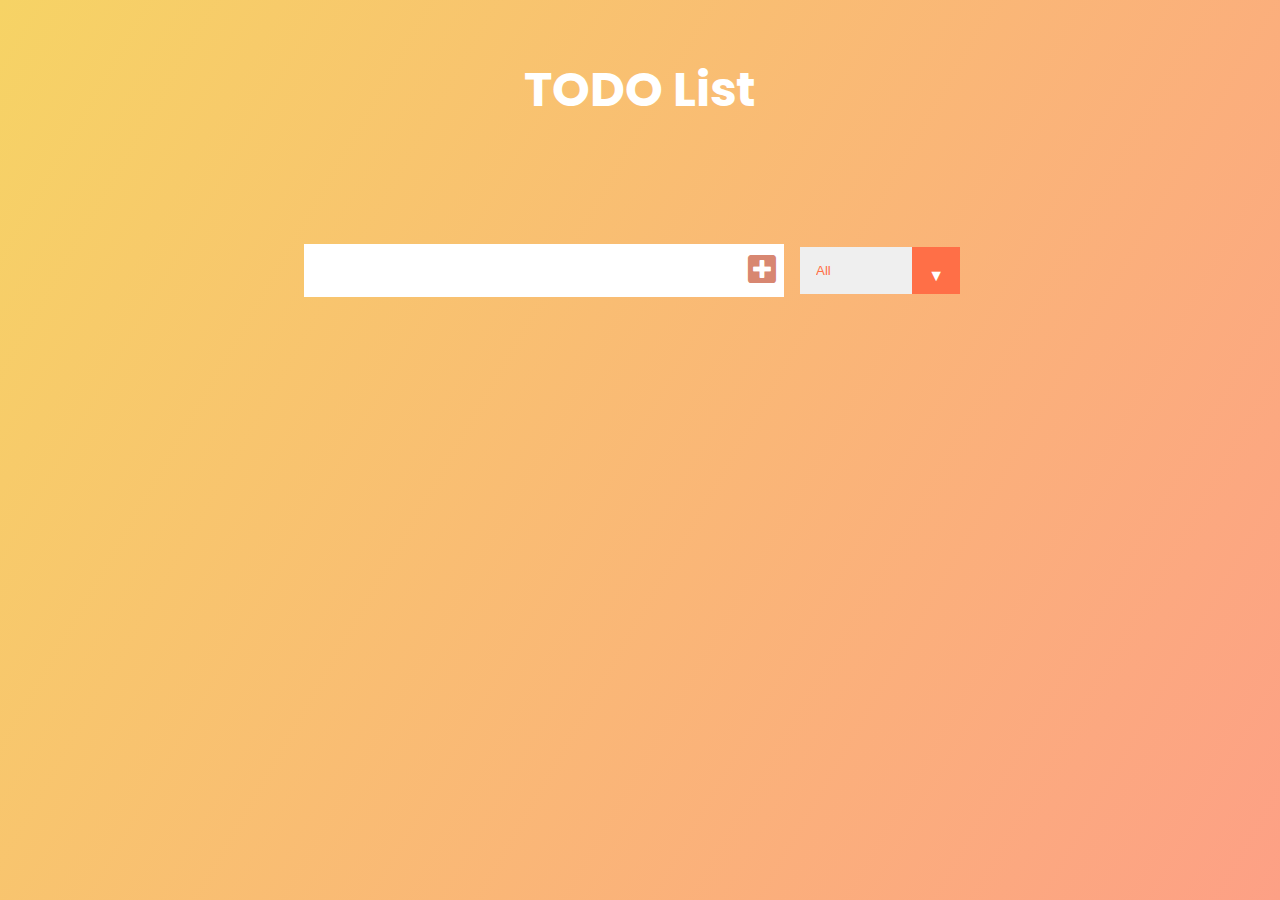
==== index.html @ ef2e750f "Rename todo.html to index.html" ====
<!DOCTYPE html>
<html lang="en">
<head>
    <meta charset="UTF-8">
    <meta http-equiv="X-UA-Compatible" content="IE=edge">
    <meta name="viewport" content="width=device-width, initial-scale=1.0">
    <link rel="preconnect" href="https://fonts.gstatic.com">
    <link href="https://fonts.googleapis.com/css2?family=Poppins:ital,wght@1,300&display=swap" rel="stylesheet">
    <link rel="stylesheet" href="https://cdnjs.cloudflare.com/ajax/libs/font-awesome/5.15.3/css/all.min.css" />
    <link rel="stylesheet" type="text/css" href="todolist.css" media="screen"/>
    <title>TODO LIST</title>
</head>
<body>
    <header>
        <h1>TODO List</h1>
    </header>
    <form>
        <input type="text" class="todo-input">
        <button class="todo-button" type="submit">
            <i class="fas fa-plus-square"></i>
        </button>
        <div class="select">
            <select name="todos" class="filter-todo">
                <option value="all" id="all">All</option>
                <option value="completed" id="completed">Completed</option>
                <option value="uncompleted" id="uncompleted">Uncompleted</option>  
            </select>
        </div>
    </form>
    <div class="todo-container">
        <ul class="todo-list"></ul>
    </div>
    <script src="todolist.js"></script>
</body>
</html>
---- todolist.css ----
* {
    margin: 0;
    padding: 0;
    box-sizing: border-box;
}

body {
    background-image: linear-gradient(120deg, #f6d365, #fda085);
    color: white;
    font-family: "Poppins", sans-serif;
    min-height: 100vh;
}

header {
    font-size: 1.5rem;
}

header, form {
    min-height: 20vh;
    display: flex;
    justify-content: center;
    align-items: center;
}

form input, form button {
    padding: 0.5rem;
    font-size: 2rem;
    border: none;
    background: white;
}

form button {
    color: #d88771;
    background: white;
    cursor: pointer;
    transition: all 0.3s ease;
}

form button:hover {
    background: #d88771;
    color: white;
}

.todo-container {
    display:  flex;
    justify-content: center;
    align-items: center;
}
.todo-list {
    min-width: 20%;
    list-style: none;
}

.todo {
    margin: 0.3rem;
    background: white;
    color: black;
    font-size: 1.5rem;
    display: flex;
    justify-content: space-around;
    align-items: center;
    transition: all 0.5s ease;
    
}
.todo li {
    flex: 1;
}
.trash-btn, .complete-btn {
    background: #ff6f47;
    color: white;
    border: none;
    padding: 1.0rem;
    cursor: pointer;
    font-size: 1 rem;
}

.complete-btn {
    background: rgb(73, 204, 73);
}

.todo-item {
    padding: 0rem 0.5rem;
}
.fa-trash, .fa-check {
    pointer-events: none;
}

.completed {
    text-decoration: line-through;
    opacity: 0.5;
}

.fall {
    transform: translate(8rem) rotateZ(20deg);
    opacity: 0;
}

select {
    -webkit-appearance: none;
    -moz-appearance: none;
    appearance: none;
    outline: none;
    border: none;

}
.select {
    margin: 1rem;
    position: relative;
    overflow: hidden;
}
select {
    color: #ff6f47;
    width: 10rem;
    cursor: pointer;
    padding: 1rem;
}
.select::after {
    content: "\25BC";
    position: absolute;
    background: #ff6f47;
    top: 0;
    right: 0;
    padding: 1rem;
    pointer-events: none;
    transition: all 0.3s ease;
}

.select:hover::after {
    background: white;
    color: #ff6f47;
}
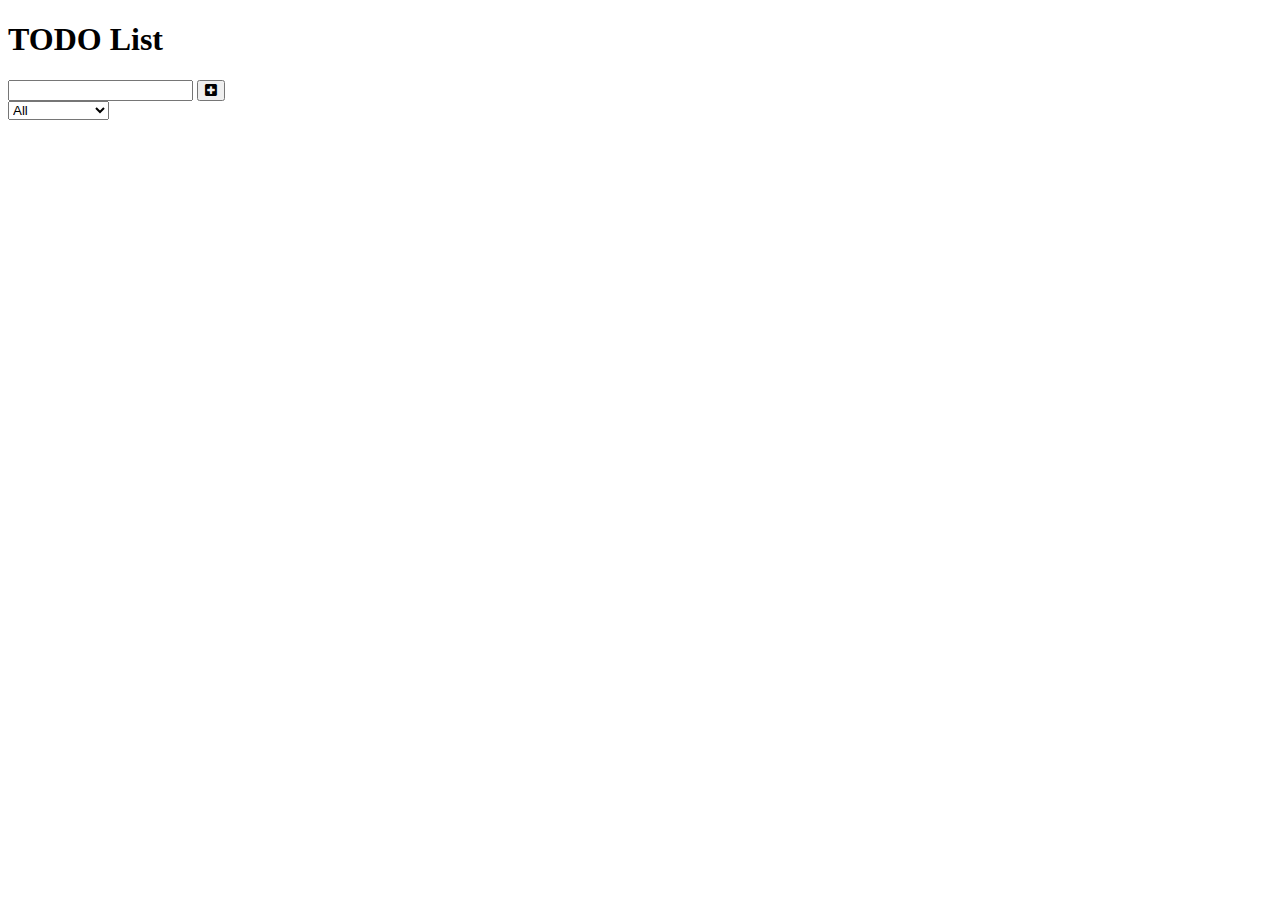
==== commit e367d2d1: "Update index.html" ====
--- a/index.html
+++ b/index.html
@@ -7,7 +7,7 @@
     <link rel="preconnect" href="https://fonts.gstatic.com">
     <link href="https://fonts.googleapis.com/css2?family=Poppins:ital,wght@1,300&display=swap" rel="stylesheet">
     <link rel="stylesheet" href="https://cdnjs.cloudflare.com/ajax/libs/font-awesome/5.15.3/css/all.min.css" />
-    <link rel="stylesheet" type="text/css" href="todolist.css" media="screen"/>
+    <link rel="stylesheet" type="text/css" href="main.css" media="screen"/>
     <title>TODO LIST</title>
 </head>
 <body>
